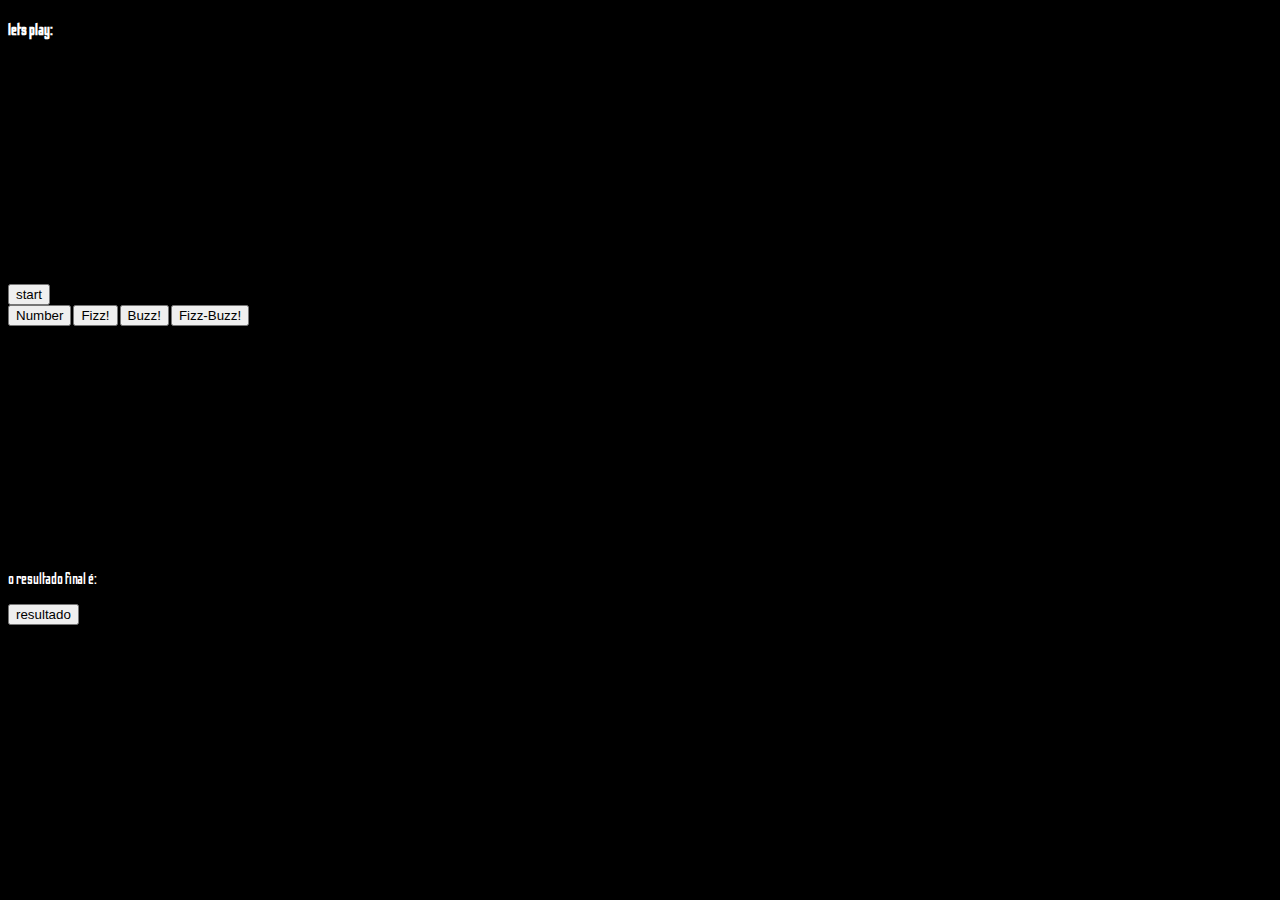
==== game.html @ 48e10512 "first interaction done" ====
<!DOCTYPE html>
<html lang="en">

<head>
    <meta charset="UTF-8">
    <meta http-equiv="X-UA-Compatible" content="IE=edge">
    <meta name="viewport" content="width=device-width, initial-scale=1.0">
    <link rel="stylesheet" href="style.css">
    <title>Fizz Buzz Game</title>
    <link rel="preconnect" href="https://fonts.googleapis.com">
    <link rel="preconnect" href="https://fonts.gstatic.com" crossorigin>
    <link href="https://fonts.googleapis.com/css2?family=Odibee+Sans&display=swap" rel="stylesheet">
</head>

<body>
    <div class="container">
        <div class="counter"></div>
        <h4>lets play:</h4>
        <h5 id="fizzcount"></h5>
        <button onclick="fizzbuzz()">start</button>

        <div class="btns">
            <button id="n" onclick="user_answer(this.id)">Number</button>
            <button id="f" onclick="user_answer(this.id)">Fizz!</button>
            <button id="b" onclick="user_answer(this.id)">Buzz!</button>
            <button id="fb" onclick="user_answer(this.id)">Fizz-Buzz!</button>
        </div>
        <h5 id="fizzuser"></h5>

        <p class="result">o resultado final é: </p>
        <button onclick="result_user()">resultado</button>

    </div>
    <script src="calcs.js "></script>
</body>

</html>
---- style.css ----
body {
    background-color: black;
    color: white;
    font-family: 'Odibee Sans', cursive;
}

#fizzcount,
#fizzuser {
    height: 200px;
    width: 90%;
    margin: 20 auto;
}

.disablebtn {
    visibility: hidden;
}

.level_choose {
    margin-top: 3rem;
    width: 6rem;
    height: 6rem;
    margin: 0 1rem;
    background-color: #B5DEFF;
    border-radius: 15px;
}

.level_choose:hover {
    width: 6.2rem;
    height: 6.2rem;
    margin: 0 1rem;
    background-color: #C1FFD7;
    border-radius: 15px;
}

.level_choose:focus {
    width: 6.2rem;
    height: 6.2rem;
    margin: 0 1rem;
    background-color: #f7a440;
    color: white;
    border-radius: 15px;
}

.btn_container {
    display: flex;
    flex-flow: row wrap;
    justify-content: center;
    background-color: #FCFFA6;
    padding: 1rem;
}

.instructions {
    padding: 1rem;
    background-color: #CAB8FF;
    color: #524A69;
}

.instructions,
.level_choose {
    font-family: 'Odibee Sans', cursive;
    text-align: center;
    font-size: 2rem;
}

.hint {
    font-size: 1.5rem;
}

.resposta {
    font-size: 3rem;
    color: yellow;
}

.footer {
    text-align: center;
}
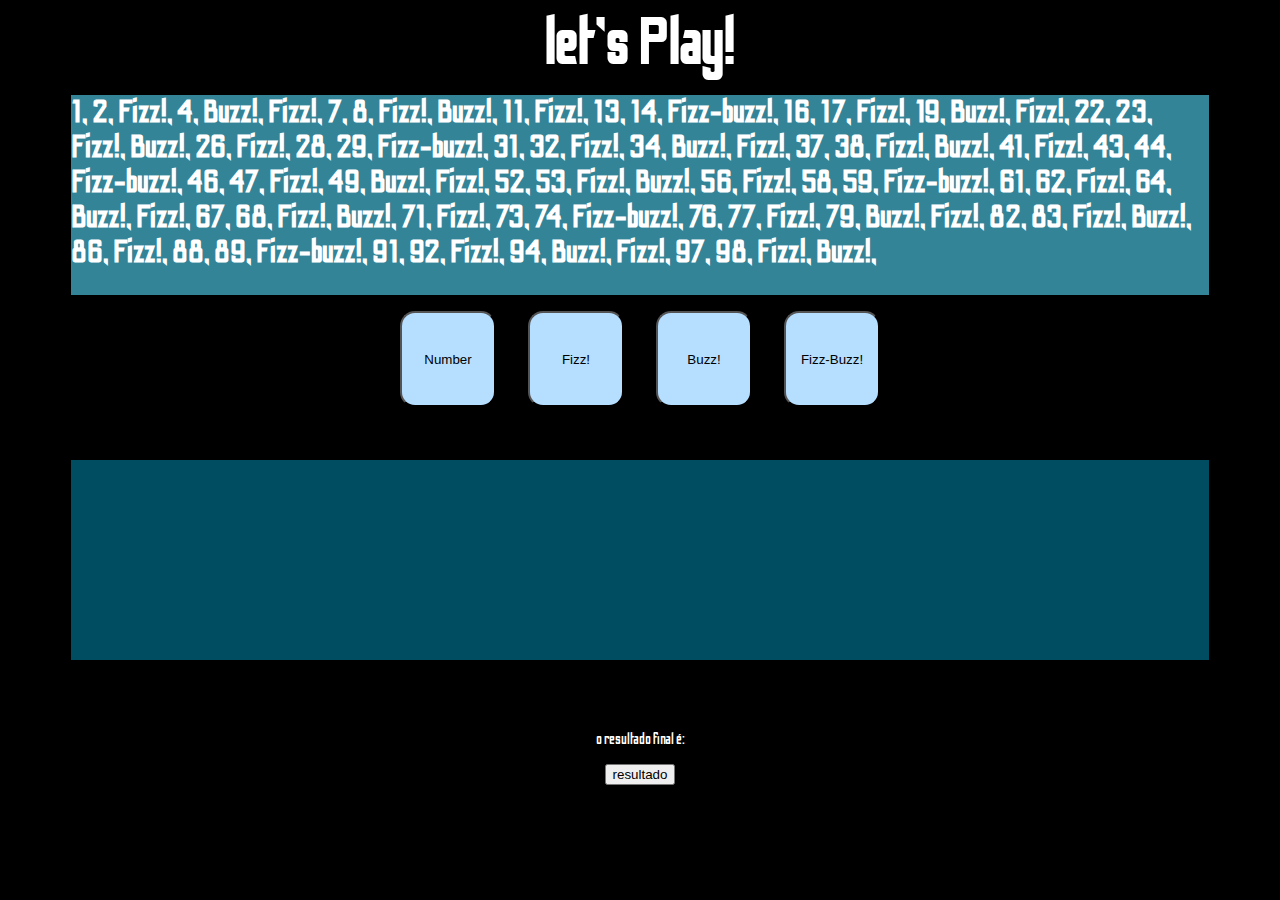
==== commit fce3689f: "only disabled buttons left todo" ====
--- a/game.html
+++ b/game.html
@@ -12,19 +12,19 @@
     <link href="https://fonts.googleapis.com/css2?family=Odibee+Sans&display=swap" rel="stylesheet">
 </head>
 
-<body>
+<body onload="fizzbuzz()">
     <div class="container">
         <div class="counter"></div>
-        <h4>lets play:</h4>
+        <h4 class="lplay">let's Play!</h4>
         <h5 id="fizzcount"></h5>
-        <button onclick="fizzbuzz()">start</button>
 
         <div class="btns">
-            <button id="n" onclick="user_answer(this.id)">Number</button>
-            <button id="f" onclick="user_answer(this.id)">Fizz!</button>
-            <button id="b" onclick="user_answer(this.id)">Buzz!</button>
-            <button id="fb" onclick="user_answer(this.id)">Fizz-Buzz!</button>
+            <button class="d_btn" id="n" onclick="user_answer(this.id)">Number</button>
+            <button class="d_btn" id="f" onclick="user_answer(this.id)">Fizz!</button>
+            <button class="d_btn" id="b" onclick="user_answer(this.id)">Buzz!</button>
+            <button class="d_btn" id="fb" onclick="user_answer(this.id)">Fizz-Buzz!</button>
         </div>
+
         <h5 id="fizzuser"></h5>
 
         <p class="result">o resultado final é: </p>
--- a/style.css
+++ b/style.css
@@ -4,14 +4,27 @@
     font-family: 'Odibee Sans', cursive;
 }
 
-#fizzcount,
+#fizzcount {
+    background-color: #348498;
+    height: 200px;
+    width: 90%;
+    margin: 1rem auto;
+    font-size: 2em;
+}
+
 #fizzuser {
+    background-color: #004D61;
     height: 200px;
     width: 90%;
     margin: 20 auto;
+    font-size: 2rem;
 }
 
-.disablebtn {
+.d_btn {
+    visibility: visible;
+}
+
+.d_btnt {
     visibility: hidden;
 }
 
@@ -73,4 +86,41 @@
 
 .footer {
     text-align: center;
+}
+
+.lplay {
+    font-size: 4rem;
+    margin: 0;
+}
+
+.btns {
+    display: flex;
+    flex-flow: row wrap;
+    justify-content: center;
+    margin: 0 auto;
+    padding: 0;
+}
+
+.btns * {
+    margin-top: 3rem;
+    width: 6rem;
+    height: 6rem;
+    margin: 0 1rem;
+    background-color: #B5DEFF;
+    border-radius: 15px;
+}
+
+.btns *:hover {
+    width: 6rem;
+    height: 6rem;
+    margin: 0 1rem;
+    background-color: #C1FFD7;
+    border-radius: 15px;
+}
+
+.container {
+    display: flex;
+    margin: 0 auto;
+    flex-flow: column nowrap;
+    align-items: center;
 }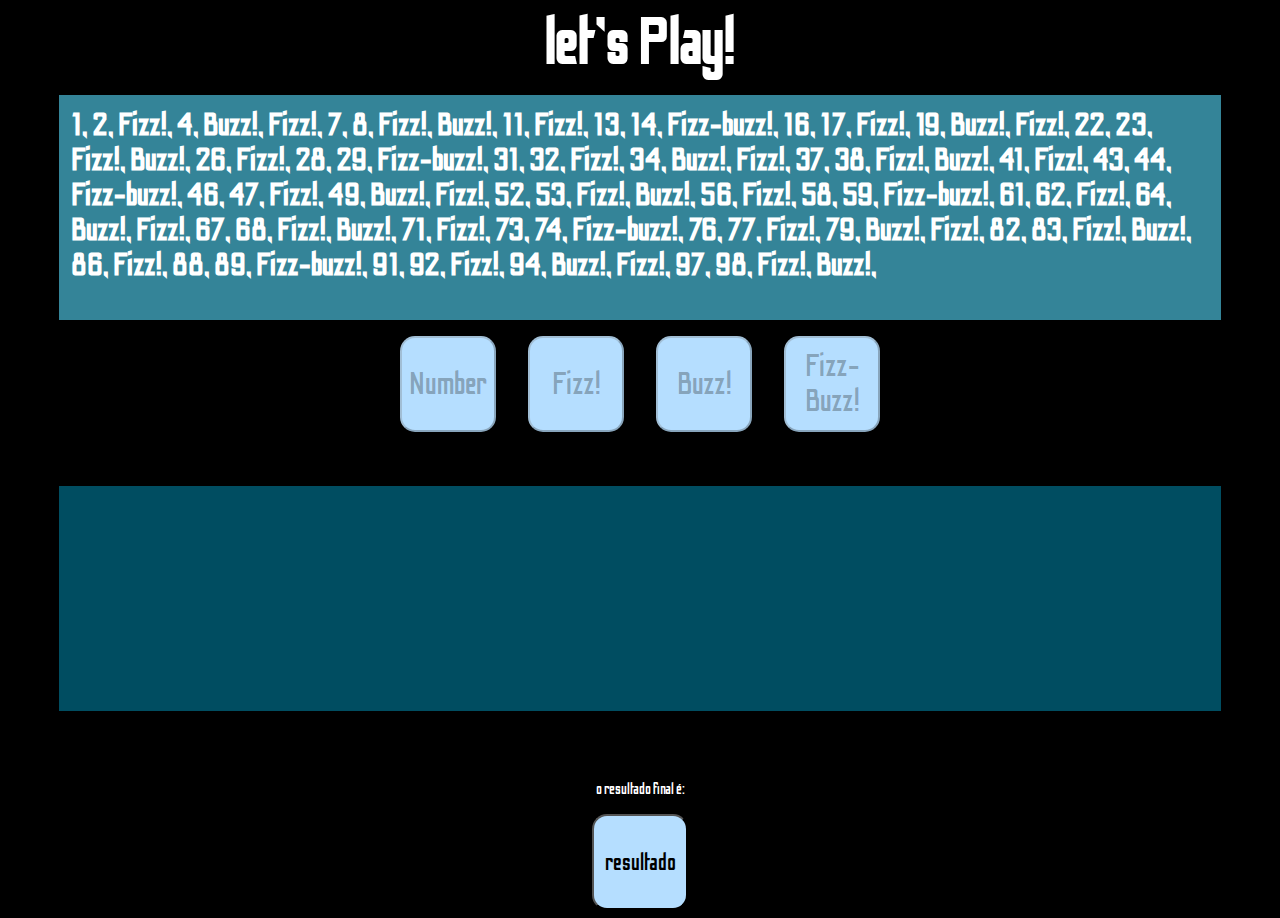
==== commit 818d3bdf: "project done" ====
--- a/game.html
+++ b/game.html
@@ -28,7 +28,7 @@
         <h5 id="fizzuser"></h5>
 
         <p class="result">o resultado final é: </p>
-        <button onclick="result_user()">resultado</button>
+        <button id="showmyscore" onclick="result_user()">resultado</button>
 
     </div>
     <script src="calcs.js "></script>
--- a/style.css
+++ b/style.css
@@ -1,6 +1,16 @@
 body {
     background-color: black;
     color: white;
+    font-family: 'Odibee Sans', cursive;
+}
+
+.d_btn {
+    font-size: 2rem;
+    font-family: 'Odibee Sans', cursive;
+}
+
+#showmyscore {
+    font-size: 1.5rem;
     font-family: 'Odibee Sans', cursive;
 }
 
@@ -10,6 +20,7 @@
     width: 90%;
     margin: 1rem auto;
     font-size: 2em;
+    padding: 1%;
 }
 
 #fizzuser {
@@ -18,14 +29,7 @@
     width: 90%;
     margin: 20 auto;
     font-size: 2rem;
-}
-
-.d_btn {
-    visibility: visible;
-}
-
-.d_btnt {
-    visibility: hidden;
+    padding: 1%;
 }
 
 .level_choose {
@@ -101,7 +105,8 @@
     padding: 0;
 }
 
-.btns * {
+.btns *,
+#showmyscore {
     margin-top: 3rem;
     width: 6rem;
     height: 6rem;
